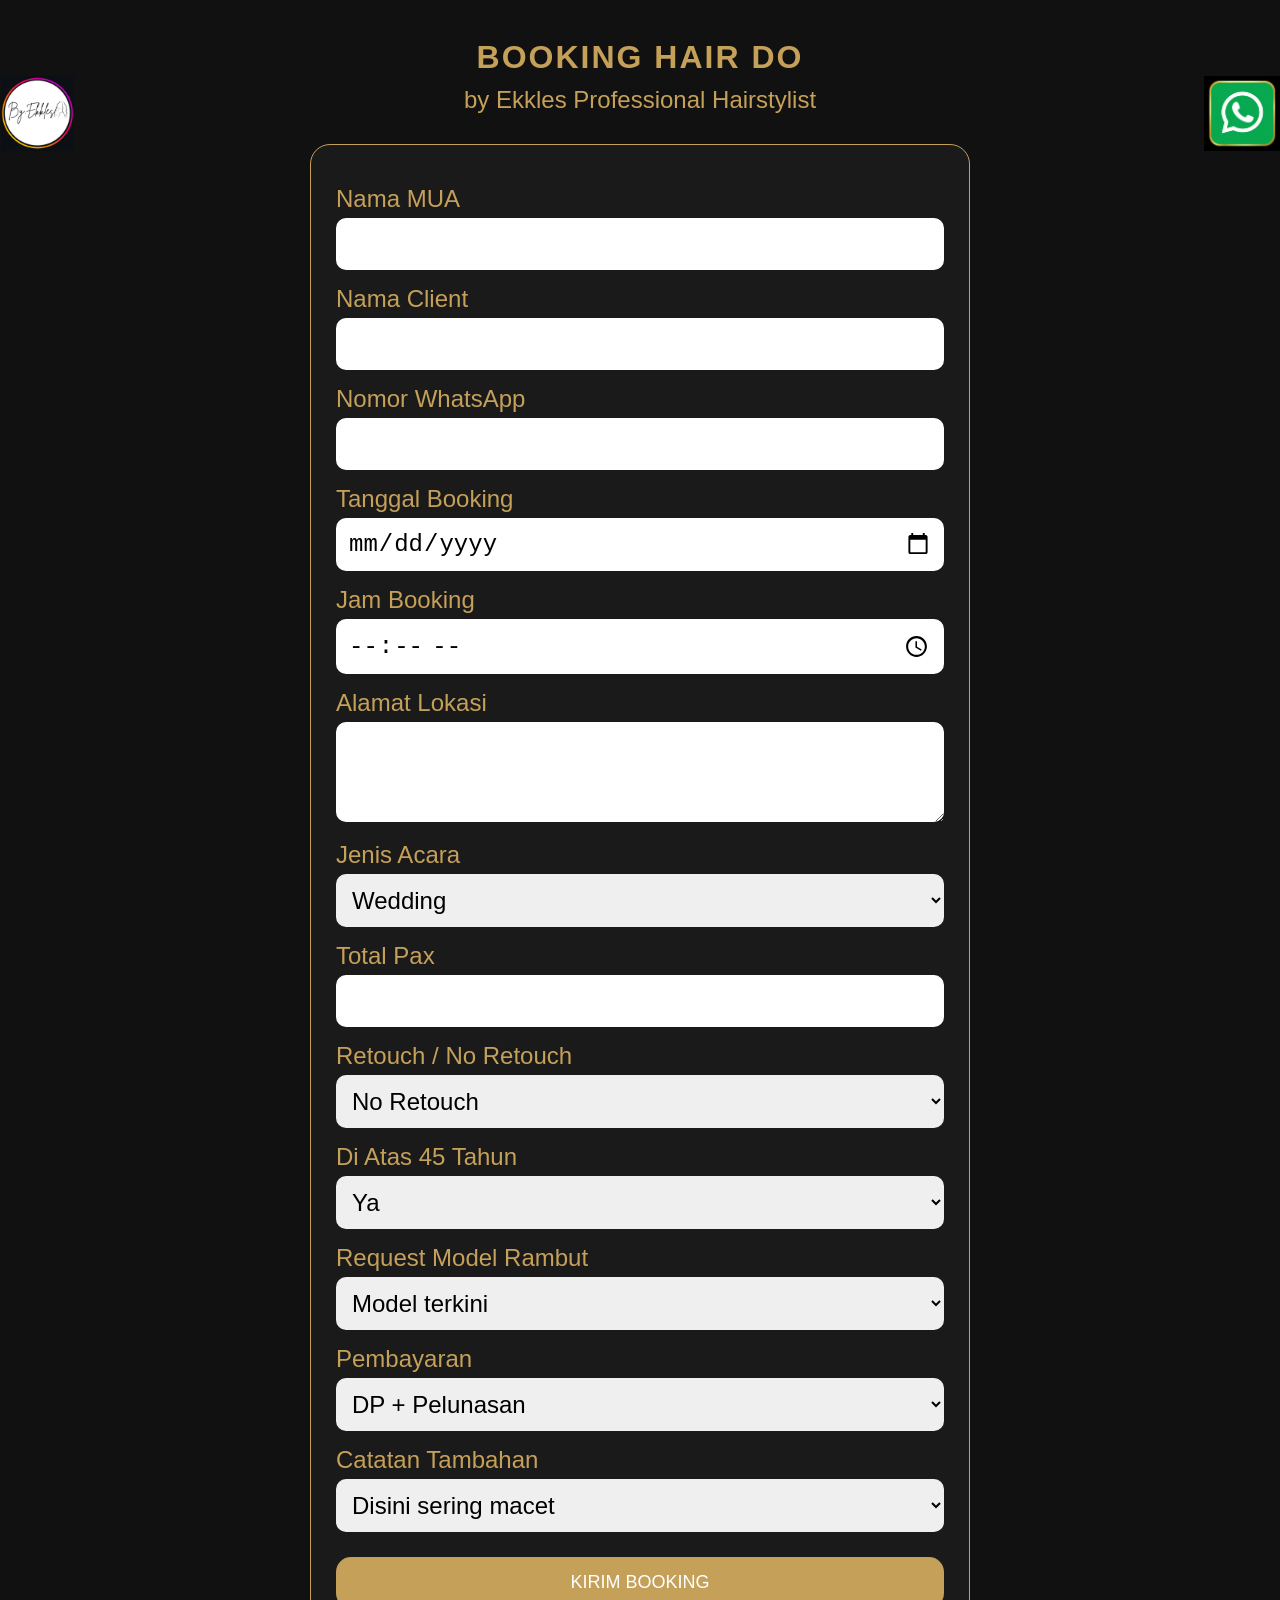
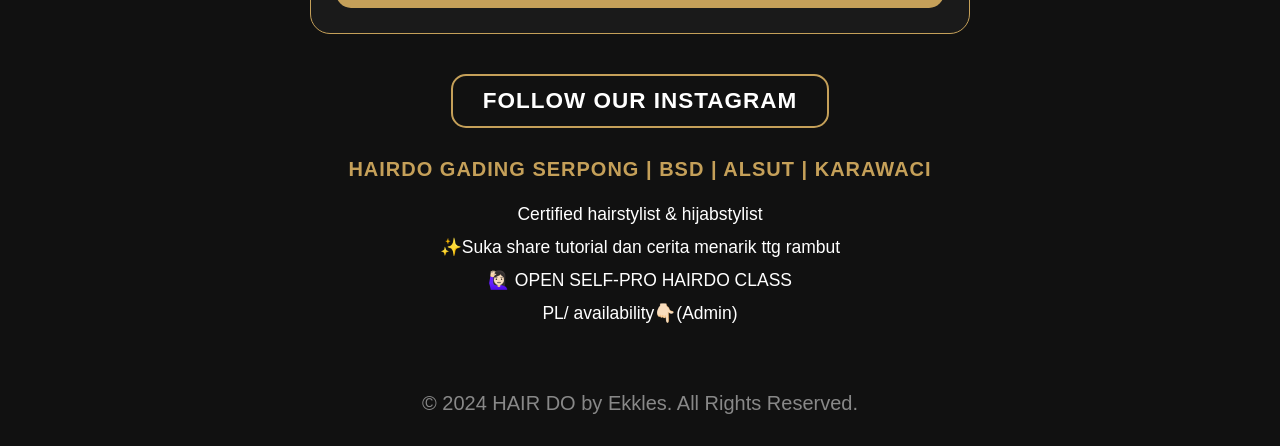
==== booking-system.html @ 4b8361b8 "Add files via upload" ====
<!DOCTYPE html>
<html lang="id">
<head>
<meta charset="UTF-8">
<meta name="viewport" content="width=device-width, initial-scale=1.0">
<title>Booking Hair Do by Ekkles</title>

<style>
:root{
    --gold:#c5a059;
    --dark:#111111;
    --light:#ffffff;
}

*{
    box-sizing:border-box;
}

body{
    margin:0;
    padding:0;
    background:var(--dark);
    color:var(--light);
    font-family:Arial, sans-serif;
    position: relative;
}

.top-left-logo {
    position: absolute;
    top: 20mm;
    left: 0mm;
    width: 20mm;
    height: 20mm;
    object-fit: contain;
    cursor: pointer;
    transition: top 0.15s ease-in-out; 
}

.top-left-logo.pressed {
    top: 25mm;
}

.top-right-wa {
    position: absolute;
    top: 20mm;
    right: 0mm;
    width: 20mm;
    height: 20mm;
    object-fit: contain;
    cursor: pointer;
    transition: top 0.15s ease-in-out;
}

.top-right-wa.pressed {
    top: 25mm;
}

.container{
    width:95%;
    max-width:700px;
    margin:auto;
    padding:20px;
}

h1{
    text-align:center;
    color:var(--gold);
    letter-spacing:2px;
    margin-top: 5mm;
    margin-bottom: 10px;
}

.subtitle{
    text-align:center;
    margin-bottom:30px;
    color:var(--gold);
    font-size:150%;
}

.form-box{
    border:1px solid var(--gold);
    border-radius:20px;
    padding:25px;
    background:#1a1a1a;
}

.form-box label{
    display:block;
    margin-top:15px;
    margin-bottom:5px;
    color:var(--gold);
    font-size: 150%;
}

.form-box input,
.form-box textarea,
.form-box select{
    width:100%;
    padding:12px;
    border-radius:10px;
    border:none;
    font-size: 24px;
}

textarea{
    min-height:100px;
}

button{
    width:100%;
    margin-top:25px;
    padding:15px;
    background:var(--gold);
    border:none;
    color:white;
    font-size:18px;
    border-radius:15px;
    cursor:pointer;
}

button:hover{
    opacity:0.9;
}

.success{
    display:none;
    margin-top:20px;
    padding:15px;
    border-radius:10px;
    background:#1f4723;
    color:#9cff9c;
    text-align:center;
}

.footer{
    text-align:center;
    padding:30px;
    color:#888;
    font-size: 20px;
}

.cta-container {
    text-align: center;
    margin-top: 30px;
    padding: 10px;
}

.cta-button {
    display: inline-block;
    width: max-content;
    max-width: 100%;
    padding: 12px 30px;
    background: transparent;
    border: 2px solid var(--gold);
    color: var(--light);
    font-size: 22.5px;
    font-weight: bold;
    letter-spacing: 1px;
    text-decoration: none;
    border-radius: 15px;
    cursor: pointer;
    transition: background 0.3s ease, color 0.3s ease;
}

.cta-button:hover,
.cta-button:active {
    background: var(--gold);
    color: var(--dark);
}

.promo-text {
    margin-top: 25px;
    font-size: 17.5px;
    line-height: 1.6;
    color: var(--light);
}

.promo-text h3 {
    color: var(--gold);
    margin-bottom: 15px;
    font-size: 20px;
    letter-spacing: 1px;
}

.promo-text p {
    margin: 5px 0;
}
</style>
</head>

<body>

<img src="logo.png" alt="Logo By Ekkles" class="top-left-logo" id="logoEkkles">
<img src="walogo.png" alt="WhatsApp" class="top-right-wa" id="waLogo">

<div class="container">
    <h1>BOOKING HAIR DO</h1>
    <div class="subtitle">by Ekkles Professional Hairstylist</div>

    <div class="form-box">
        <form id="bookingForm">

				<label>Nama MUA</label>
            <input type="text" id="namaMua" required>

            <label>Nama Client</label>
            <input type="text" id="nama" required>

            <label>Nomor WhatsApp</label>
            <input type="text" id="wa" required>

            <label>Tanggal Booking</label>
            <input type="date" id="tanggal" required>

            <label>Jam Booking</label>
            <input type="time" id="jam" required>

            <label>Alamat Lokasi</label>
            <textarea id="lokasi" required></textarea>

            <label>Jenis Acara</label>
            <select id="acara">
                <option>Wedding</option>
                <option>Engagement</option>
                <option>Wisuda</option>
                <option>Party</option>
                <option>Prewedding</option>
                <option>Lainnya</option>
            </select>

            <label>Total Pax</label>
            <input type="number" id="total_pax" required>

            <label>Retouch / No Retouch</label>
            <select id="retouch">
                <option>No Retouch</option>
                <option>Retouch</option>
					 <option>Minta di hubungi Admin</option>
            </select>

            <label>Di Atas 45 Tahun</label>
            <select id="usia_45">
                <option>Ya</option>
                <option>Tidak</option> 
					 <option>Ya / Tidak</option>
            </select>

            <label>Request Model Rambut</label>
            <select id="request_model">		
				    <option>Model terkini</option>
                <option>Sesuai wajah</option>
					 <option>Ditentukan kemudian</option>
			   </select>				
				
				<label>Pembayaran</label>
            <select id="pembayaran">
                <option>DP + Pelunasan</option>
                <option>DP H-3 Lunas</option>
            </select>

				 <label>Catatan Tambahan</label>
            <select id="catatan">
                <option>Disini sering macet</option>
                <option>Disini gang kecil</option>
					 <option>Tunggu hasil terbaik</option>
				</select>	 

           <button type="submit">KIRIM BOOKING</button>
        </form>

        <div class="success" id="successMessage">
            Booking berhasil dikirim ✨
        </div>
    </div>

    <div class="cta-container">
        <a href="https://aban-007.github.io/hairdo-by-ekkles/" target="_blank" class="cta-button">FOLLOW OUR INSTAGRAM</a>
        <div class="promo-text">
            <h3>HAIRDO GADING SERPONG | BSD | ALSUT | KARAWACI</h3>
            <p>Certified hairstylist & hijabstylist</p>
            <p>✨Suka share tutorial dan cerita menarik ttg rambut</p>
            <p>🙋🏻‍♀️ OPEN SELF-PRO HAIRDO CLASS</p>
            <p>PL/ availability👇🏻(Admin)</p>
        </div>
    </div>
</div>

<div class="footer">
    © 2024 HAIR DO by Ekkles. All Rights Reserved.
</div>

<script>
const logo = document.getElementById('logoEkkles');
logo.addEventListener('click', () => {
    logo.classList.add('pressed');
    setTimeout(() => { logo.classList.remove('pressed'); }, 150);
    setTimeout(() => { window.location.href = "https://aban-007.github.io/hairdo-by-ekkles/"; }, 300);
});

const waLogo = document.getElementById('waLogo');
waLogo.addEventListener('click', () => {
    waLogo.classList.add('pressed');
    setTimeout(() => { waLogo.classList.remove('pressed'); }, 150);
    setTimeout(() => {
        const text = encodeURIComponent("Form sudah saya isi dan kirim saya tunggu kabarnya selanjutnya yaa Kak");
        window.open(`https://wa.me/6281314798161?text=${text}`, '_blank');
    }, 300);
});

const scriptURL = "https://script.google.com/macros/s/AKfycbwi_LQbCNEl1fEVffWQ8_MJQn8tAiipG1Kcm0yaXpA6rTlPBwN9nwCPjynNiAkEeG2c/exec";

const form = document.getElementById('bookingForm');
const successMessage = document.getElementById('successMessage');

form.addEventListener('submit', async (e) => {
    e.preventDefault();
    
    // Sembunyikan pesan sukses jika muncul kembali
    successMessage.style.display = 'none';
    
    const data = {
        namaMua: document.getElementById('namaMua').value,
        nama: document.getElementById('nama').value,
        wa: document.getElementById('wa').value,
        tanggal: document.getElementById('tanggal').value,
        jam: document.getElementById('jam').value,
        lokasi: document.getElementById('lokasi').value,
        acara: document.getElementById('acara').value,
        total_pax: document.getElementById('total_pax').value,
        retouch: document.getElementById('retouch').value,
        usia_45: document.getElementById('usia_45').value,
        request_model: document.getElementById('request_model').value,
        pembayaran: document.getElementById('pembayaran').value,
        status: 'Pending',
        catatan: document.getElementById('catatan').value
    };

    try {
        const response = await fetch(scriptURL, {
            method: 'POST',
            body: JSON.stringify(data)
        });
        const result = await response.json();
        if(result.result === 'success'){
            // Hapus isi form
            form.reset();
            // Tampilkan pesan sukses
            successMessage.style.display = 'block';
        }
    } catch(error){
        alert('Terjadi kesalahan.');
        console.log(error);
    }
});
</script>
</body>
</html>
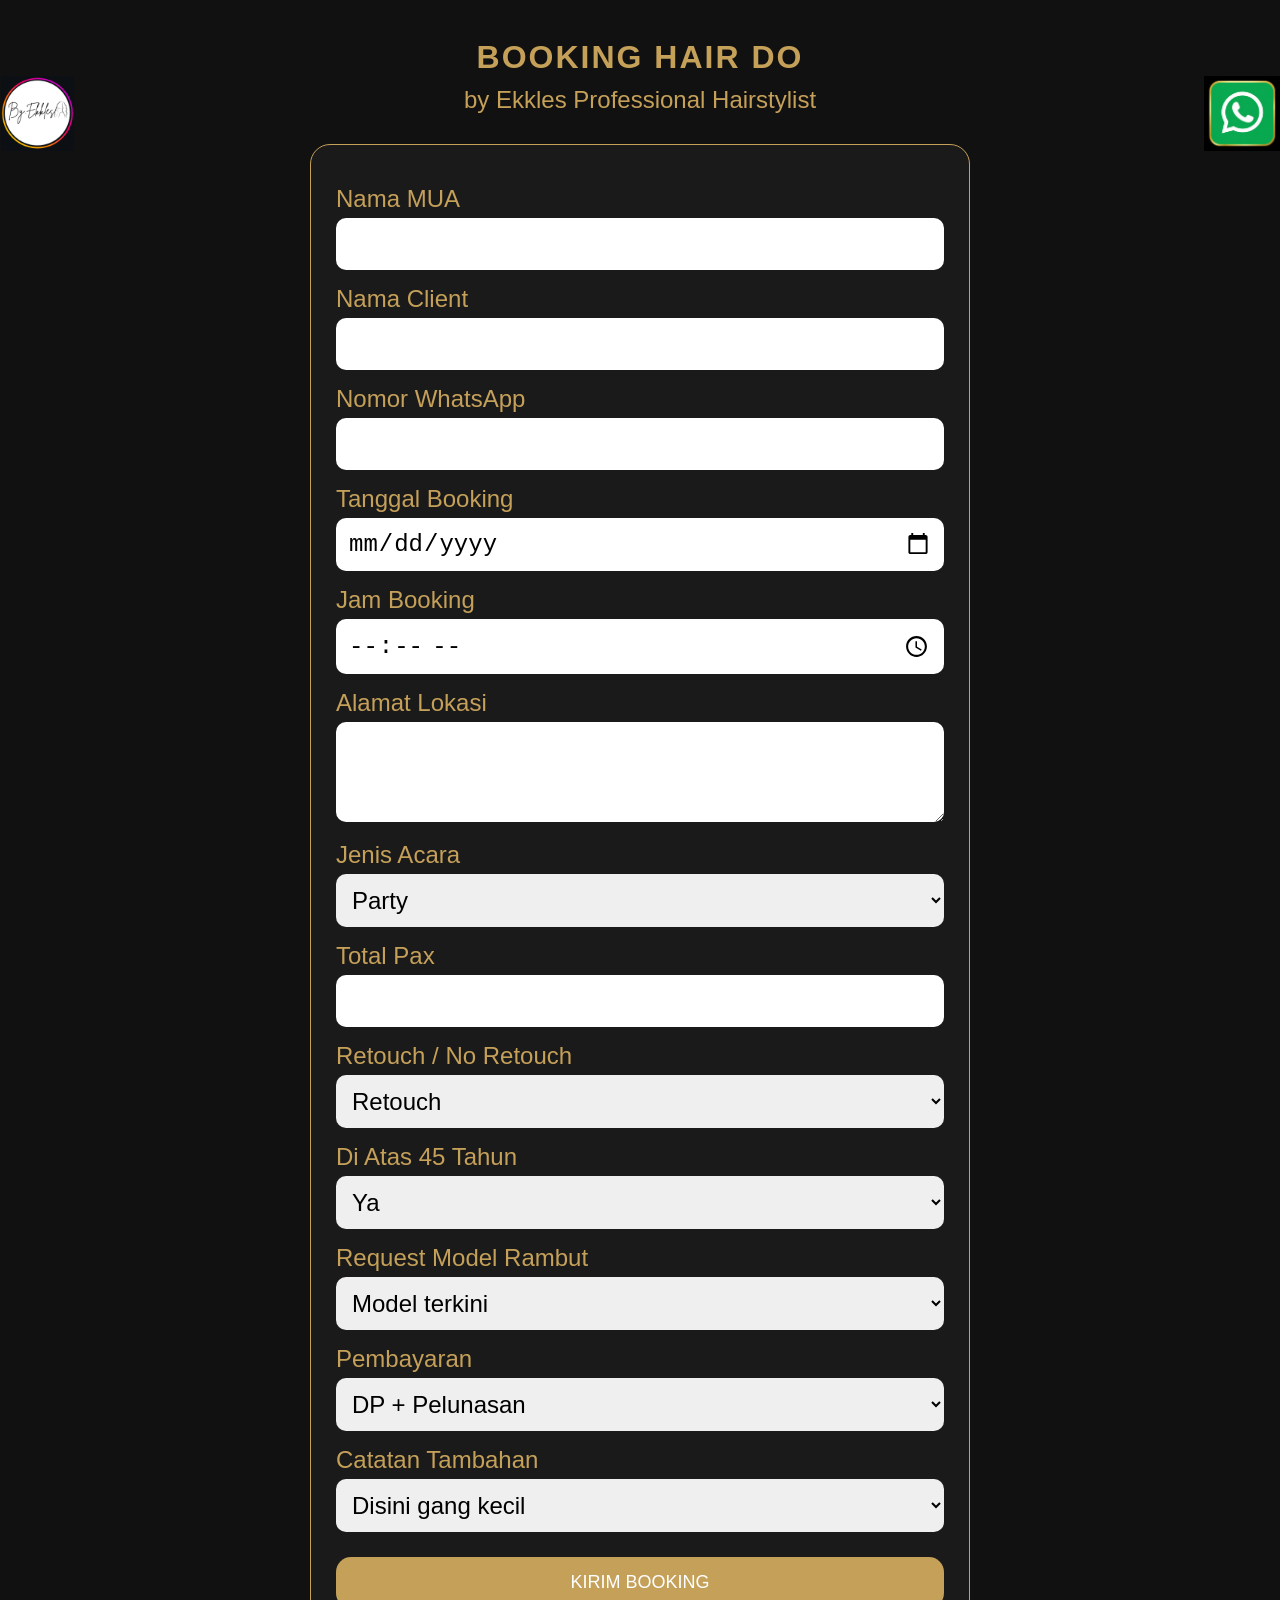
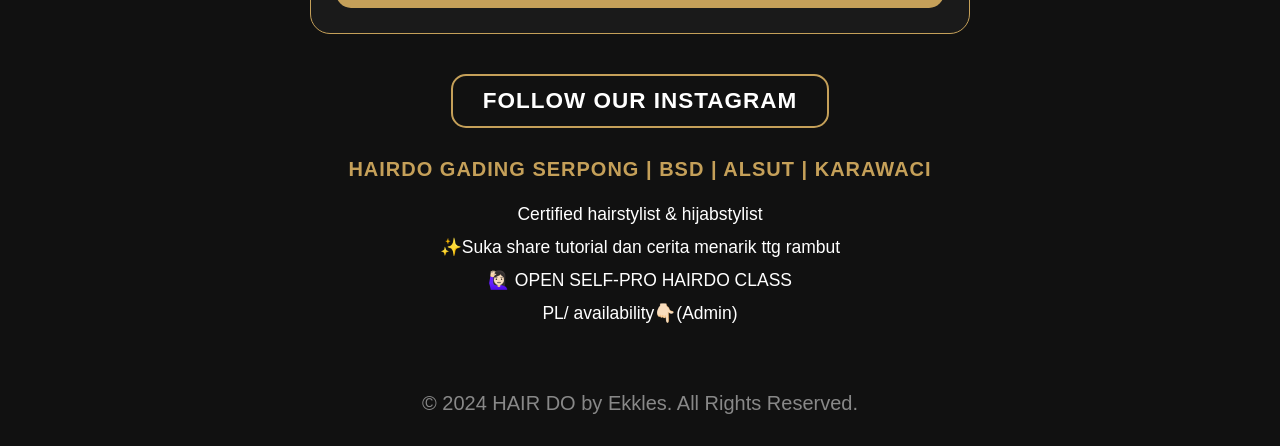
==== commit bc04895c: "Add files via upload" ====
--- a/booking-system.html
+++ b/booking-system.html
@@ -120,6 +120,11 @@
 
 button:hover{
     opacity:0.9;
+}
+
+button:disabled {
+    background: #666;
+    cursor: not-allowed;
 }
 
 .success{
@@ -220,10 +225,10 @@
 
             <label>Jenis Acara</label>
             <select id="acara">
+                <option>Party</option>
+				    <option>Wisuda</option>
                 <option>Wedding</option>
                 <option>Engagement</option>
-                <option>Wisuda</option>
-                <option>Party</option>
                 <option>Prewedding</option>
                 <option>Lainnya</option>
             </select>
@@ -233,9 +238,9 @@
 
             <label>Retouch / No Retouch</label>
             <select id="retouch">
+				    <option>Retouch</option>
                 <option>No Retouch</option>
-                <option>Retouch</option>
-					 <option>Minta di hubungi Admin</option>
+                <option>Minta di hubungi Admin</option>
             </select>
 
             <label>Di Atas 45 Tahun</label>
@@ -260,13 +265,13 @@
 
 				 <label>Catatan Tambahan</label>
             <select id="catatan">
+				    <option>Disini gang kecil</option>
                 <option>Disini sering macet</option>
-                <option>Disini gang kecil</option>
-					 <option>Tunggu hasil terbaik</option>
+                <option>Tunggu hasil terbaik</option>
 				</select>	 
 
-           <button type="submit">KIRIM BOOKING</button>
-        </form>
+           <button type="submit" id="submitBtn">KIRIM BOOKING</button>
+           </form>
 
         <div class="success" id="successMessage">
             Booking berhasil dikirim ✨
@@ -307,16 +312,17 @@
     }, 300);
 });
 
-const scriptURL = "https://script.google.com/macros/s/AKfycbwi_LQbCNEl1fEVffWQ8_MJQn8tAiipG1Kcm0yaXpA6rTlPBwN9nwCPjynNiAkEeG2c/exec";
+const scriptURL = 
+"https://script.google.com/macros/s/AKfycby7Qqw8_mUcL7Wq8_lGWnk_8s8wqthtM874rl9BjahGkZeLAXD4TxEcqLjX5ngENF9W/exec";
+
+
 
 const form = document.getElementById('bookingForm');
-const successMessage = document.getElementById('successMessage');
+const submitBtn = document.getElementById('submitBtn');
 
 form.addEventListener('submit', async (e) => {
     e.preventDefault();
-    
-    // Sembunyikan pesan sukses jika muncul kembali
-    successMessage.style.display = 'none';
+    submitBtn.disabled = true;
     
     const data = {
         namaMua: document.getElementById('namaMua').value,
@@ -342,16 +348,26 @@
         });
         const result = await response.json();
         if(result.result === 'success'){
-            // Hapus isi form
+            // Tampilkan pesan sukses
+            document.getElementById('successMessage').style.display = 'block';
             form.reset();
-            // Tampilkan pesan sukses
-            successMessage.style.display = 'block';
+            
+            // Tunggu 5 detik lalu redirect
+            setTimeout(() => {
+                window.location.href = "https://aban-007.github.io/hairdo-by-ekkles/";
+            }, 5000);
+            
+            // Disable tombol selama 5 menit
+            setTimeout(() => {
+                submitBtn.disabled = false;
+            }, 300000); // 5 menit dalam milidetik
         }
     } catch(error){
         alert('Terjadi kesalahan.');
         console.log(error);
+        submitBtn.disabled = false; // Aktifkan kembali jika error
     }
 });
 </script>
 </body>
-</html>+</html>
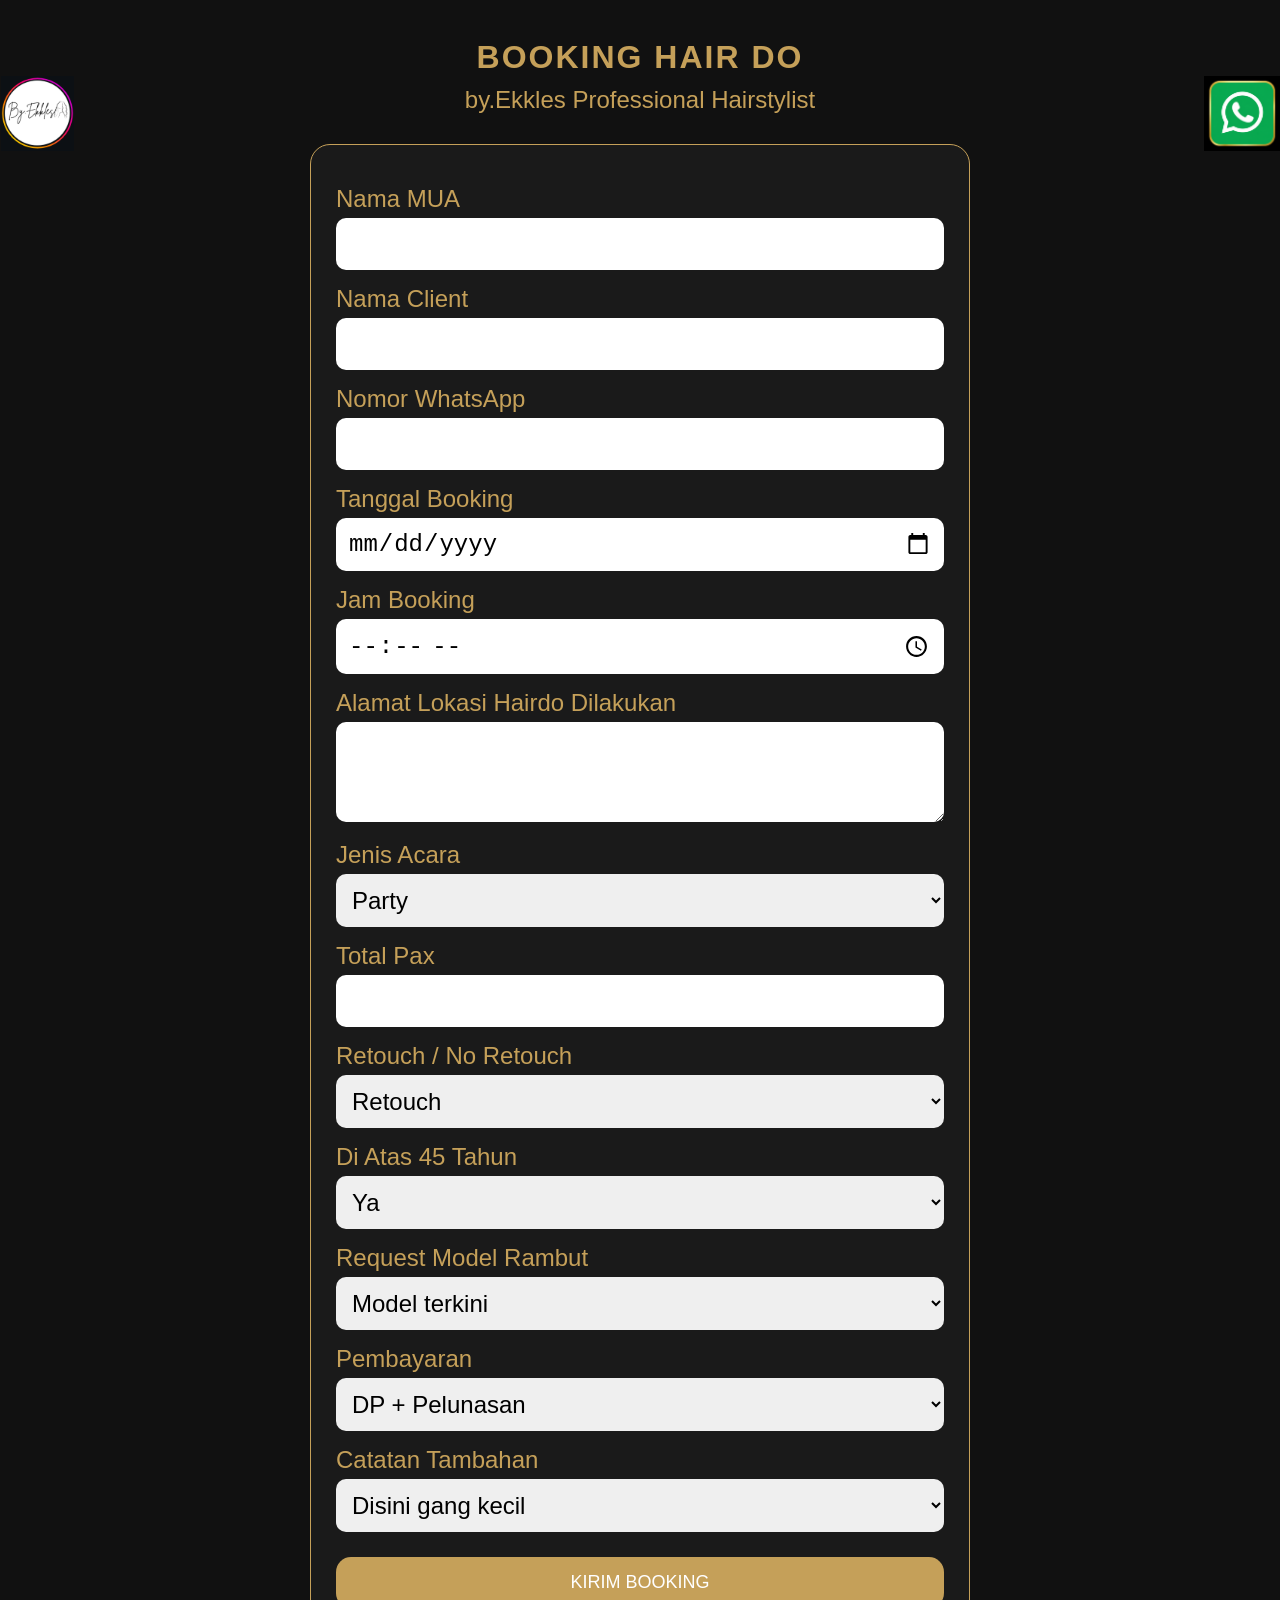
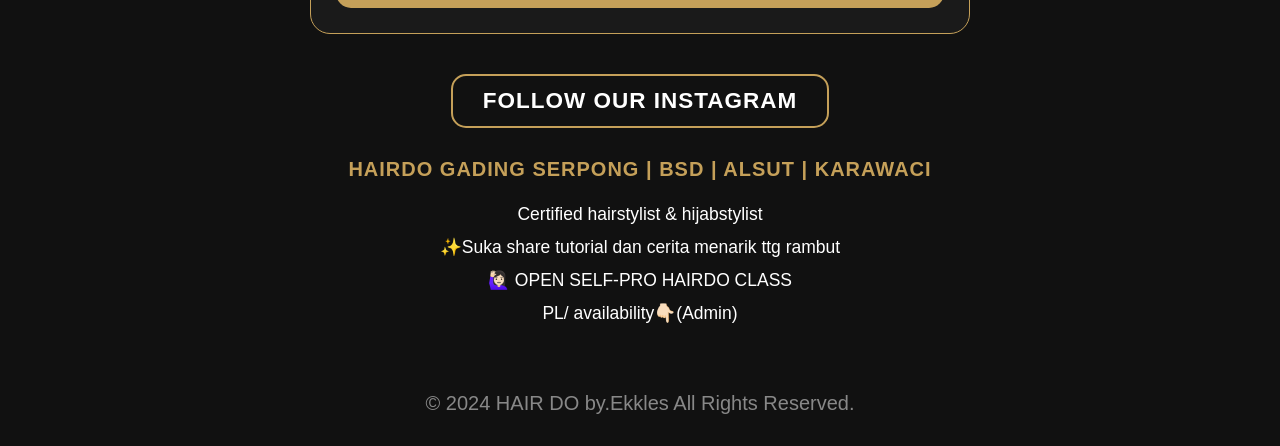
==== commit fb625b55: "Update booking-system.html" ====
--- a/booking-system.html
+++ b/booking-system.html
@@ -200,7 +200,7 @@
 
 <div class="container">
     <h1>BOOKING HAIR DO</h1>
-    <div class="subtitle">by Ekkles Professional Hairstylist</div>
+    <div class="subtitle">by.Ekkles Professional Hairstylist</div>
 
     <div class="form-box">
         <form id="bookingForm">
@@ -220,7 +220,7 @@
             <label>Jam Booking</label>
             <input type="time" id="jam" required>
 
-            <label>Alamat Lokasi</label>
+            <label>Alamat Lokasi Hairdo Dilakukan </label>
             <textarea id="lokasi" required></textarea>
 
             <label>Jenis Acara</label>
@@ -291,7 +291,7 @@
 </div>
 
 <div class="footer">
-    © 2024 HAIR DO by Ekkles. All Rights Reserved.
+    © 2024 HAIR DO by.Ekkles All Rights Reserved.
 </div>
 
 <script>
@@ -312,8 +312,8 @@
     }, 300);
 });
 
-const scriptURL = 
-"https://script.google.com/macros/s/AKfycby7Qqw8_mUcL7Wq8_lGWnk_8s8wqthtM874rl9BjahGkZeLAXD4TxEcqLjX5ngENF9W/exec";
+const scriptURL =
+"https://script.google.com/macros/s/AKfycbxYerSSyYstPOTbd6wlu7t0wRo-5AEv8KnEmAdUbd4rhgSufxqPRopZzYOo1hf5rn2q/exec";
 
 
 
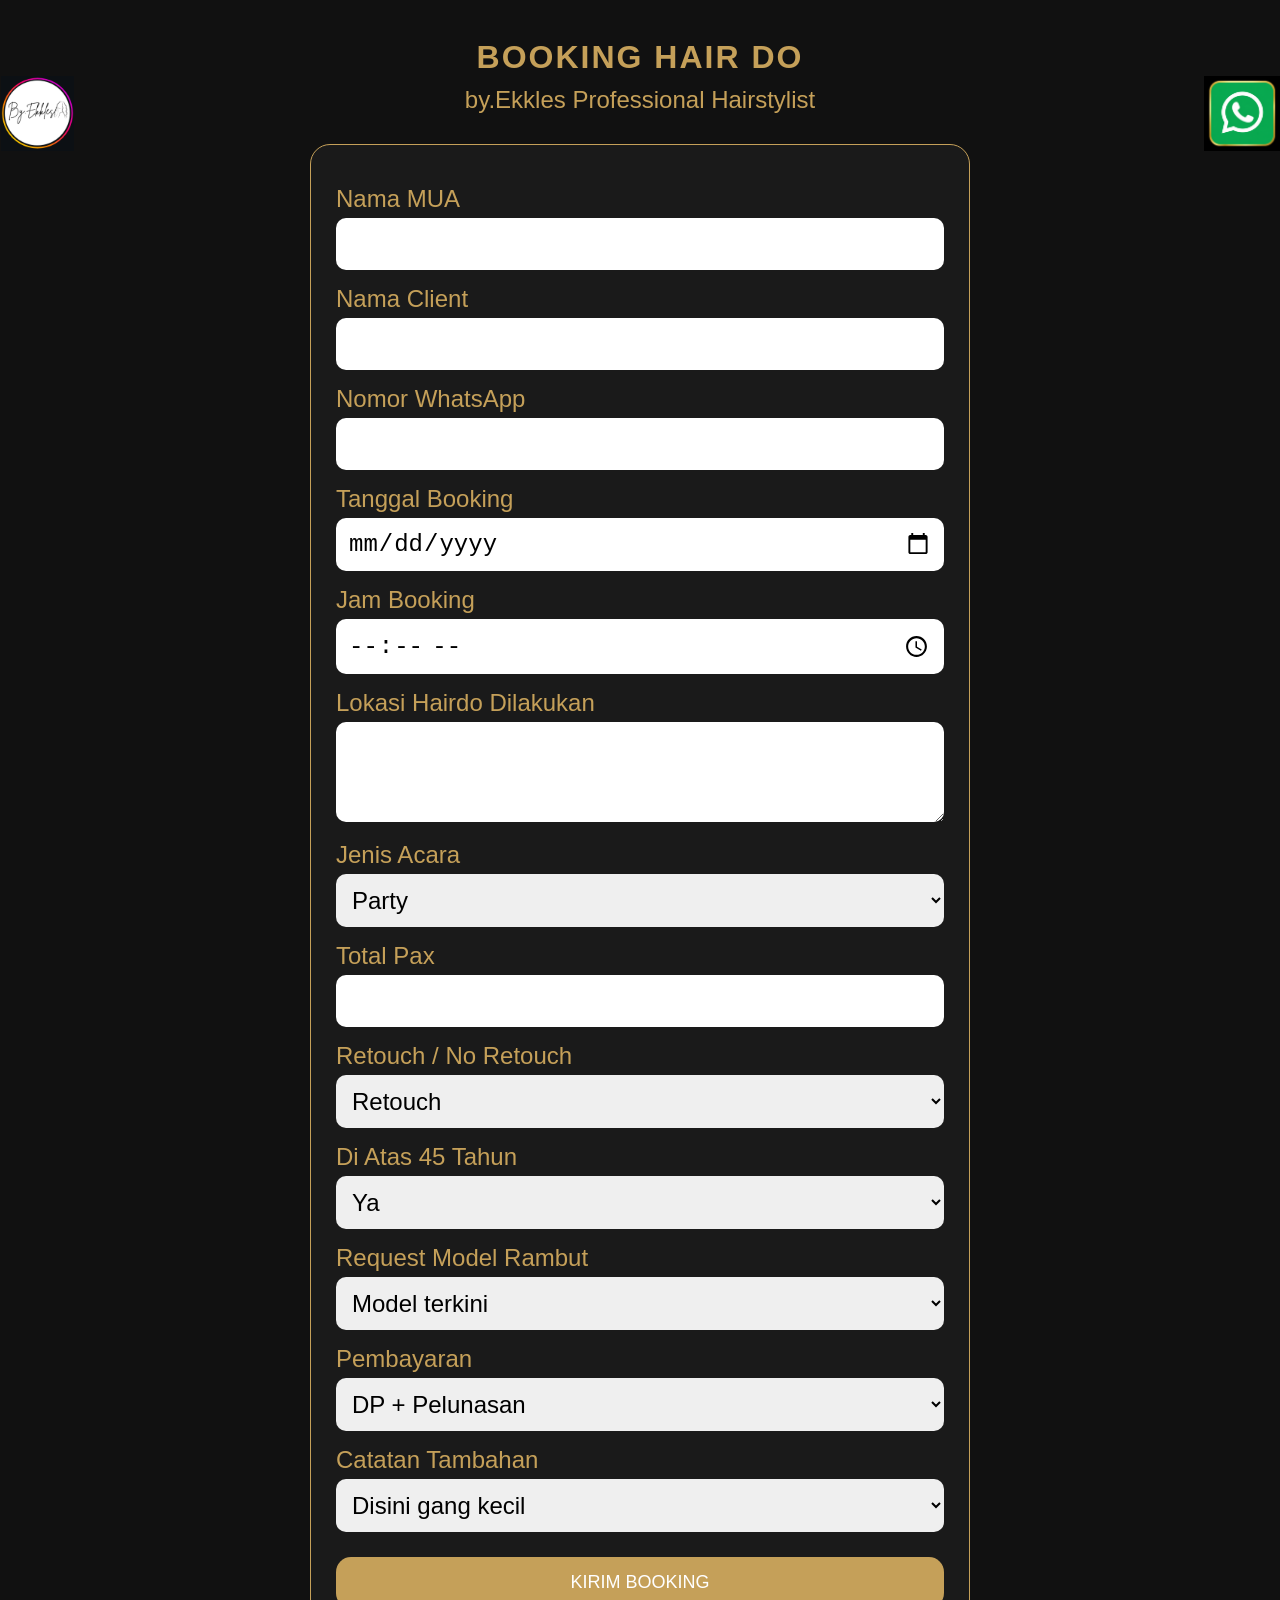
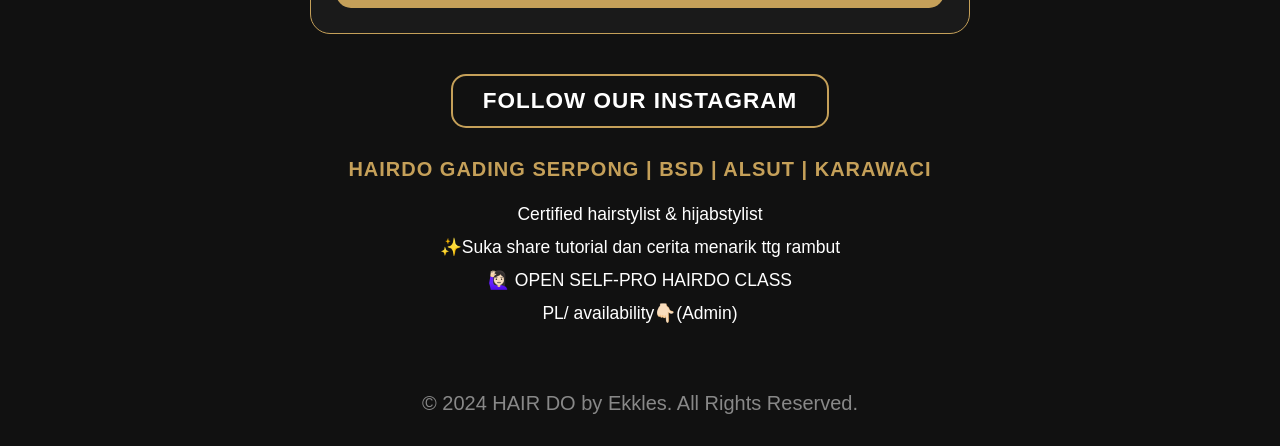
==== commit 48df5caf: "Add files via upload" ====
--- a/booking-system.html
+++ b/booking-system.html
@@ -220,13 +220,13 @@
             <label>Jam Booking</label>
             <input type="time" id="jam" required>
 
-            <label>Alamat Lokasi Hairdo Dilakukan </label>
+            <label>Lokasi Hairdo Dilakukan </label>
             <textarea id="lokasi" required></textarea>
 
             <label>Jenis Acara</label>
             <select id="acara">
                 <option>Party</option>
-				    <option>Wisuda</option>
+				<option>Wisuda</option>
                 <option>Wedding</option>
                 <option>Engagement</option>
                 <option>Prewedding</option>
@@ -238,23 +238,23 @@
 
             <label>Retouch / No Retouch</label>
             <select id="retouch">
-				    <option>Retouch</option>
+				<option>Retouch</option>
                 <option>No Retouch</option>
-                <option>Minta di hubungi Admin</option>
+                <option>Minta dihubungi Admin</option>
             </select>
 
             <label>Di Atas 45 Tahun</label>
             <select id="usia_45">
                 <option>Ya</option>
                 <option>Tidak</option> 
-					 <option>Ya / Tidak</option>
+				<option>Ya / Tidak</option>
             </select>
 
             <label>Request Model Rambut</label>
             <select id="request_model">		
-				    <option>Model terkini</option>
-                <option>Sesuai wajah</option>
-					 <option>Ditentukan kemudian</option>
+			   <option>Model terkini</option>
+               <option>Sesuai wajah</option>
+			   <option>Ditentukan kemudian</option>
 			   </select>				
 				
 				<label>Pembayaran</label>
@@ -263,9 +263,9 @@
                 <option>DP H-3 Lunas</option>
             </select>
 
-				 <label>Catatan Tambahan</label>
+			<label>Catatan Tambahan</label>
             <select id="catatan">
-				    <option>Disini gang kecil</option>
+				<option>Disini gang kecil</option>
                 <option>Disini sering macet</option>
                 <option>Tunggu hasil terbaik</option>
 				</select>	 
@@ -291,7 +291,7 @@
 </div>
 
 <div class="footer">
-    © 2024 HAIR DO by.Ekkles All Rights Reserved.
+    © 2024 HAIR DO by Ekkles. All Rights Reserved.
 </div>
 
 <script>
@@ -312,11 +312,11 @@
     }, 300);
 });
 
-const scriptURL =
-"https://script.google.com/macros/s/AKfycbxYerSSyYstPOTbd6wlu7t0wRo-5AEv8KnEmAdUbd4rhgSufxqPRopZzYOo1hf5rn2q/exec";
-
-
-
+const scriptURL=
+    "https://script.google.com/macros/s/AKfycbxfA7L1uPiq3XyXwk_pI9h9qGXyDrKMeMeW927hlEej5q2nXt93uuHzlY8T2M-FQYiK/exec";
+    
+
+   
 const form = document.getElementById('bookingForm');
 const submitBtn = document.getElementById('submitBtn');
 
